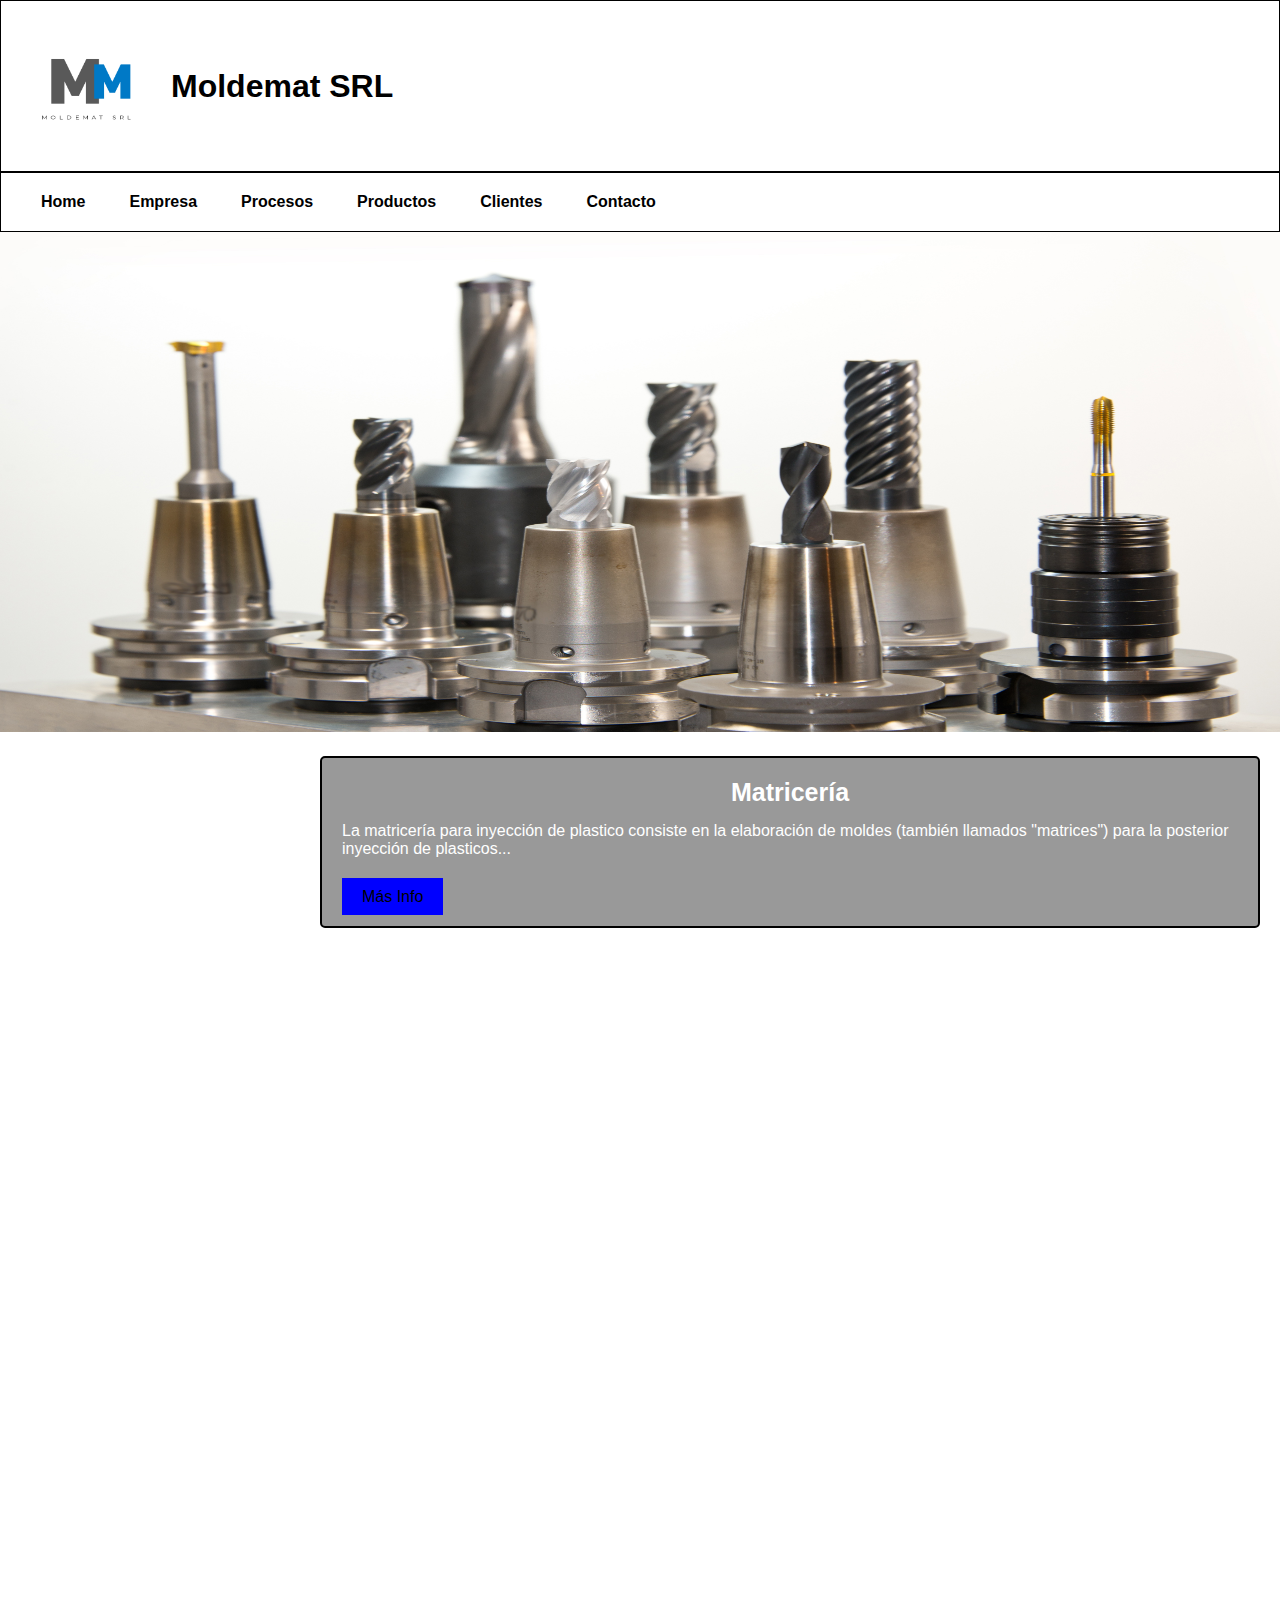
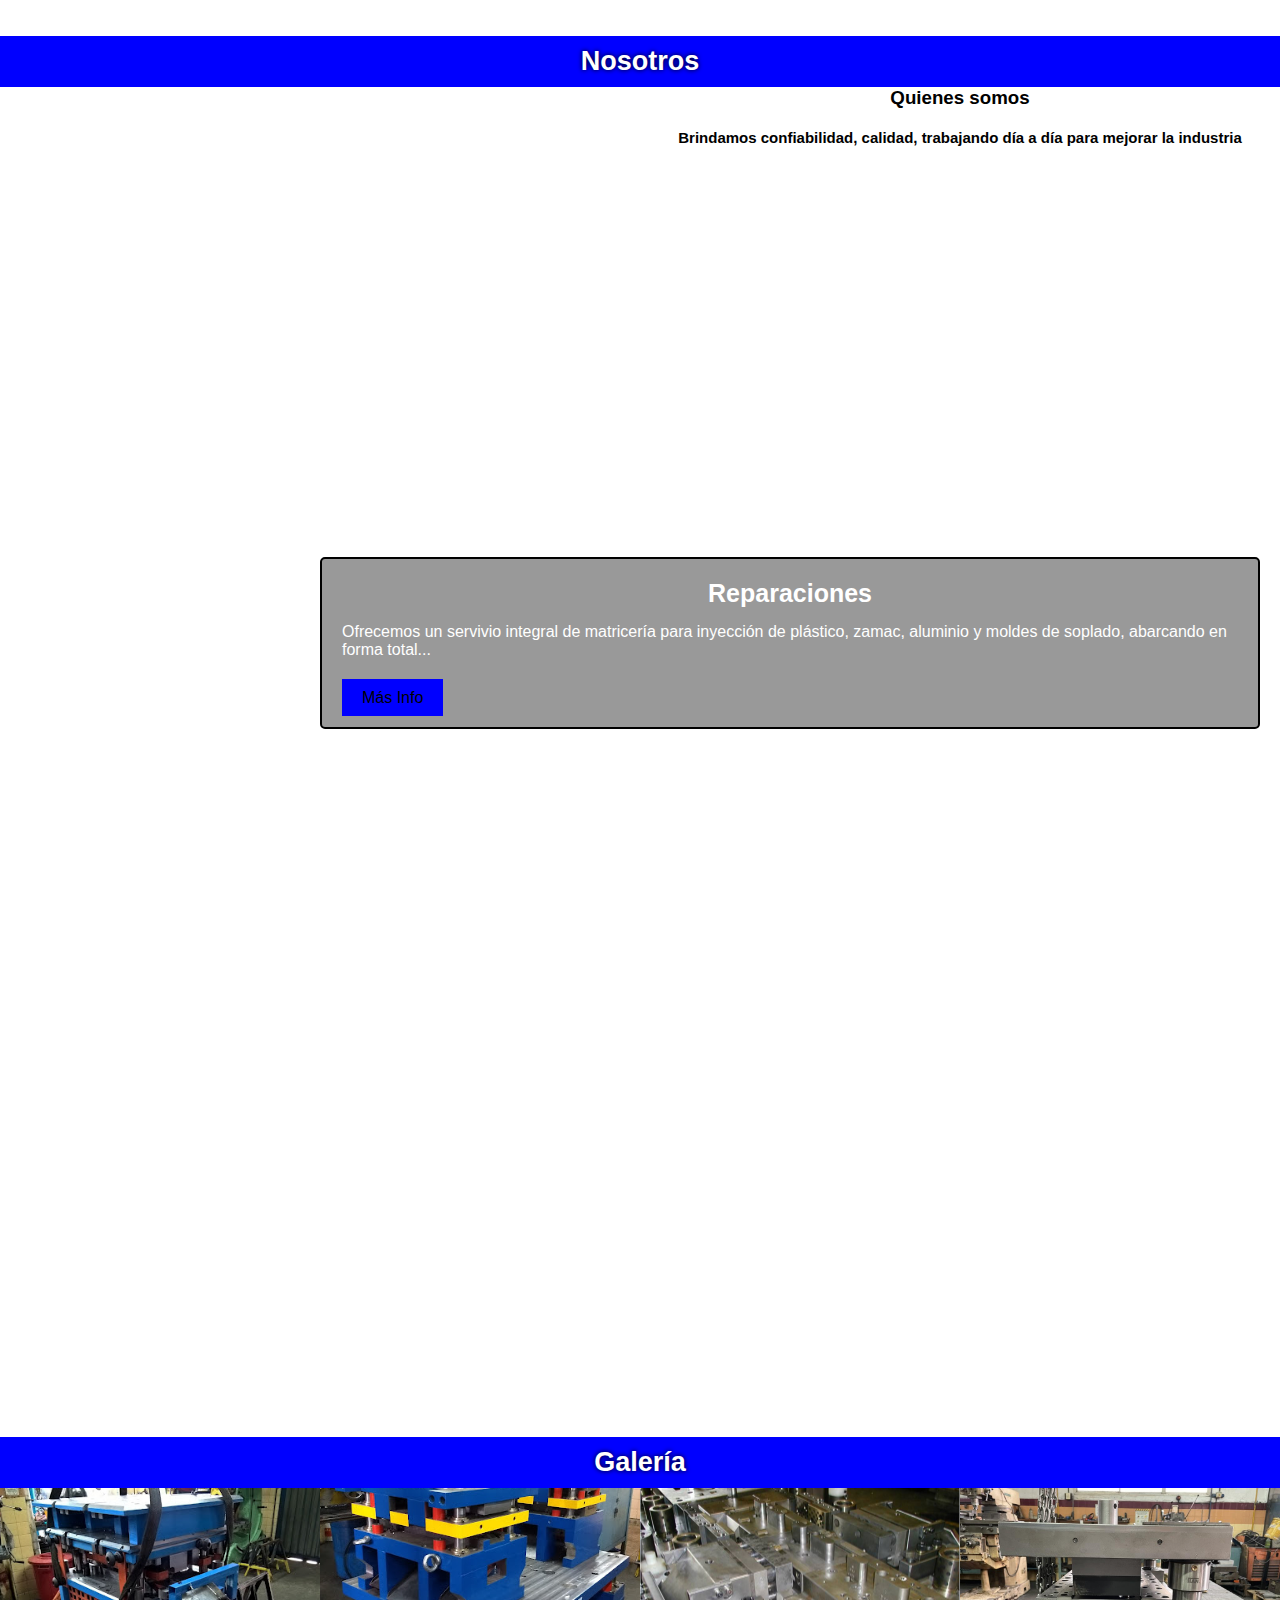
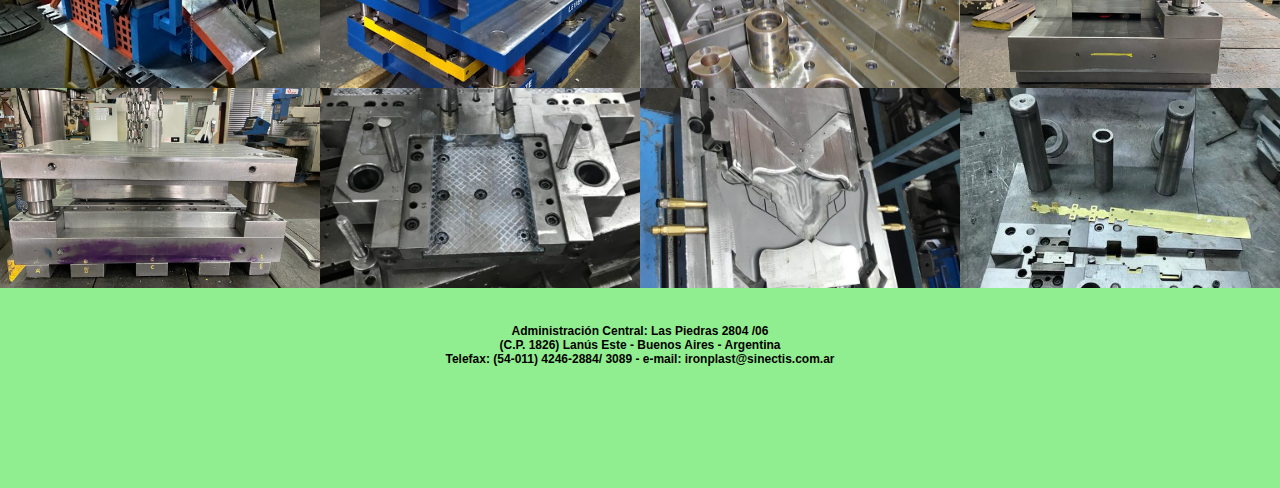
==== index.html @ 1da3c4ca "PreEntrega3+Alvarez" ====
<!DOCTYPE html>
<html lang="es">
<head>
    <meta charset="UTF-8">
    <meta http-equiv="X-UA-Compatible" content="IE=edge">
    <meta name="viewport" content="width=device-width, initial-scale=1.0">
    <meta name="description" content="Brinda al mercado industrial argentino sus servicios de matricería de precisión, fabricación de autopartes, ensamble de conjuntos de metalmecánica y diseño de productos y herramientas.">
    <meta name="keywords" content="Home, matriceria, matricero, matriz, matrices, moldes, moldes de inyección, moldes de plástico, mantenimiento de matrices, mantenimiento de moldes, Lanus">
    <link rel="stylesheet" href="https://cdnjs.cloudflare.com/ajax/libs/font-awesome/6.2.0/css/all.min.css" integrity="sha512-xh6O/CkQoPOWDdYTDqeRdPCVd1SpvCA9XXcUnZS2FmJNp1coAFzvtCN9BmamE+4aHK8yyUHUSCcJHgXloTyT2A==" crossorigin="anonymous" referrerpolicy="no-referrer" />
    <link rel="stylesheet" href="estilos.css">


   <title>Moldemat SRL</title>
</head>
<body>
    <header>
        <div class="encabezado">
        <a href="pages/empresa.html" class="logo">
            <img src="multimedia/logomm2.png" alt="logo1"> 
            <h1 class="nombre-empresa"> <strong>Moldemat SRL</strong></h1> 
        </a>
       </div>
    </header>
    <nav>
      <a href="index.html">Home</a>
      <a href="pages/empresa.html">Empresa</a>
      <a href="pages/procesos.html">Procesos</a>
      <a href="pages/productos.html">Productos</a>
      <a href="pages/clientes.html">Clientes</a>
      <a href="pages/contacto.html">Contacto</a> 
     <div class="hide">
      <i class="fa fa-bars" aria-hidden="true"></i>
      </div>
    </nav>
    <div id="carrusel-contenido">
        <div id="carrusel-caja">
            <div class="carrusel-elemento">
                <img class="imagenes" src="multimedia/Carousel1.jpg" >
            </div>
            <div class="carrusel-elemento">   
                <img class="imagenes" src="multimedia/Carousel2.jpg">
            </div>
            <div class="carrusel-elemento">   
                <img class="imagenes" src="multimedia/Carousel3.jpg">                        
            </div>
        </div>
    </div>
    <main>
    <main class="main1">
        <div class="call">
            <h1>Matricería</h1>
            <p>La matricería para inyección de plastico consiste en la elaboración de moldes (también llamados "matrices") para la posterior inyección de plasticos...</p>
            <a class="callb" href="pages/procesos.html">Más Info</a>
        </div>
    </main>
    <h2 class="titindex">Nosotros</h2>
    <section class="nosotros">
        <aside class="nleft"></aside>
        <aside class="nright">
            <h3>Quienes somos</h3>
            <h4>Brindamos confiabilidad, calidad, trabajando día a día para mejorar la industria</h4>
        </aside>
    </section>
    <main class="main2">
        <div class="call">
            <h1>Reparaciones</h1>
            <p>Ofrecemos un servivio integral de matricería para inyección de plástico, zamac, aluminio y moldes de soplado, abarcando en forma total... </p>
            <a class="callb" href="pages/procesos.html">Más Info</a>
        </div>
    </main>
    <h2 class="titindex">Galería</h2>
    <section class="galeria">
    <article class="item item1"></article>
    <article class="item item2"></article>
    <article class="item item3"></article>
    <article class="item item4"></article>
    <article class="item item5"></article>
    <article class="item item6"></article>
    <article class="item item7"></article>
    <article class="item item8"></article>
    </section>
    </main>
    <footer>
        <br>
        <div class="redes">
           <a href="https://www.facebook.com/"><i class="fa-brands fa-facebook"></i></a>
           <a href="https://www.instagram.com/"><i class="fa-brands fa-square-instagram"></i></a>
           <a href="https://twitter.com/?lang=en"><i class="fa-brands fa-twitter"></i></a>
       </div>
       <br>
       <h5 class="dir">Administración Central:     Las Piedras 2804  /06 </h5>
       <h5 class="dir">(C.P. 1826) Lanús Este - Buenos Aires - Argentina </h5>
       <h5 class="dir">Telefax: (54-011) 4246-2884/ 3089 - e-mail: ironplast@sinectis.com.ar</h5>
   </footer>

   <script src="http://code.jquery.com/jquery-latest.js"></script>
   <script src="menu.js"></script>


</body>
</html>
---- estilos.css ----
@import url('https://fonts.googleapis.com/css2?family=Alfa+Slab+One&family=Kanit&family=Roboto:ital@1&display=swap');


*{margin: 0;
    padding: 0;
   
}

/* Encabezado  */

header{
    min-height: 150px;
    font-size: 16px;
    background-color: white;
    font-family: 'Oswald', sans-serif;
    margin: 0;
    align-items: center;
    padding: 10px;
    border: 1px solid black;
}

.logo{
    display: flex;
    align-items: center;
}


.logo img{
    height: 150px;
    margin-right: 10px;
}

header a{
    text-decoration: none;
    color:black;
}

nav{
    padding: 20px;
    border: 1px solid black;
   

}
nav a{
    font-weight: 600;
    padding-right: 10px;
    text-decoration: none;
    padding: 20px;
    color: black;
    font-family: 'Oswald', sans-serif;
}

nav a:hover{
    color: white;
    background-color: blue;
    border-radius: 5px;
}

.hide{
    font-size: 22px;
    padding: 16px;
    cursor: pointer;
    display: none;
}

/* footer */

footer{
    background-color: lightgreen;
    text-align: center;
    width: 100%;
    height: 200px;
}

.redes{
   width: 100%;
   height: auto;
   text-align: center;
   font-size: 30px;
   letter-spacing: 10px;
   color: blue !important;
   text-shadow: 0 0 5px #000 !important;
}

.redes a:hover{
   color: darkred !important;
}
.dir{
    font-size: 12px;
    font-family: 'Oswald', sans-serif;
}

/* Main Index*/

h1 {
    text-align: center;
}
#carrusel-caja {
    -moz-animation: automatizacion 15s infinite linear;
    -o-animation: automatizacion 15s infinite linear;
    -webkit-animation: automatizacion 15s infinite linear;
    animation: automatizacion 15s infinite linear;
    -webkit-transition: all 0.75s ease;
    -moz-transition: all 0.75s ease;
    -ms-transition: all 0.75s ease;
    -o-transition: all 0.75s ease;
    transition: all 0.75s ease;
    height: 500px;
    width: 300%;
}
#carrusel-contenido {
    margin: 0 auto;
    overflow: hidden;
    text-align: left;
}
.imagenes{
    height: 500px;
    width: 100%;
}
.carrusel-elemento {
    float: left;
    width: 33.333%;
}
@-moz-keyframes automatizacion {
    0% {
        margin-left: 0;
    }
    30% {
        margin-left: 0;
    }
    35% {
        margin-left: -100%;
    }
    65% {
        margin-left: -100%;
    }
    70% {
        margin-left: -200%;
    }
    95% {
        margin-left: -200%;
    }
    100% {
        margin-left: 0;
    }
}
@-webkit-keyframes automatizacion {
    0% {
        margin-left: 0;
    }
    30% {
        margin-left: 0;
    }
    35% {
        margin-left: -100%;
    }
    65% {
        margin-left: -100%;
    }
    70% {
        margin-left: -200%;
    }
    95% {
        margin-left: -200%;
    }
    100% {
        margin-left: 0;
    }
}
@keyframes automatizacion {
    0% {
        margin-left: 0;
    }
    30% {
        margin-left: 0;
    }
    35% {
        margin-left: -100%;
    }
    65% {
        margin-left: -100%;
    }
    70% {
        margin-left: -200%;
    }
    95% {
        margin-left: -200%;
    }
    100% {
        margin-left: 0;
    }
}


.gallery {
	padding: 1rem;
	display: grid;
	grid-template-columns: repeat(10, 80vw);
	grid-template-rows: 1fr;
	grid-column-gap: 1rem;
	grid-row-gap: 1rem;
	overflow: scroll;
	height: 90vh;
	scroll-snap-type: both mandatory;
	scroll-padding: 1rem;
}

.active {
	scroll-snap-type: unset;
}

li {
	scroll-snap-align: center;
	display: inline-block;
	border-radius: 3px;
	font-size: 0;
}
.main1{
    background-image: url(/multimedia/photo12.jpg);
    background-position: center;
    background-size: cover;
    height: 100vh;
    width: 100%;
}

.main2{
    background-image: url(/multimedia/photo10.jpg);
    background-position: center;
    background-size: cover;
    height: 100vh;
    width: 100%;
}

.call{
    width: 70%;
    background-color: rgba(0, 0, 0, 0.40);
    border: 2px solid black;
    border-radius: 5px;
    float: right;
    margin: 20px;
    padding: 20px;
}
.call h1{
    color: white;
    font-family: 'Oswald', sans-serif;
    font-size: 25px;
    margin-bottom: 15px;
}
.call p{
    color: white;
    margin-bottom:  30px;
    font-family: 'Oswald', sans-serif;
}
.callb{
    background-color:  blue;
    text-decoration: none;
    color: black;
    padding: 10px 20px;
    font-family: 'Oswald', sans-serif; 
}
.titindex{
    background-color: blue;
    text-align: center;
    font-family: 'Oswald', sans-serif;
    padding: 0;
    margin: 0;
    color: white;
    text-shadow: 0px 0px 5px black;
    font-size: 27px;
    padding: 10px;
}
.nosotros{
    width: 100%;
    height: 450px;
    display: flex;
}

.nleft{
    background-image: url(/multimedia/photo11.jpg);
    background-size: cover;
    background-position: center ;
    height: 100%;
    width: 50%;
}

.nright{
    width: 50%;
    height: 100%;
    background-color: white;
   
}
.nright h3{
    text-align: center;
    font-family: 'Oswald', sans-serif;
    margin-bottom: 20px;
    text-align: center;
}
.nright h4{
    font-family: 'Oswald', sans-serif;
    font-size: 15px;
    text-align: center;
}

.galeria{
    background-color: #333 ;
    height: auto;
    width: 100%; 
    display: grid;
    grid-template-columns: 1fr;
    grid-template-rows: repeat(8, 200px);
}

.item:hover{
    transform: scale(1.10);
    transition: all 1.5s;
    filter: grayscale(100%);
}

.item1{
    background-image: url(/multimedia/photo1.jpg);
    background-size: cover;
    background-position: center;
}
.item2{
    background-image: url(/multimedia/photo2.jpg);
    background-size: cover;
    background-position: center;
}
.item3{
    background-image: url(/multimedia/photo3.jpg);
    background-size: cover;
    background-position: center;
}
.item4{
    background-image: url(/multimedia/photo5.jpg);
    background-size: cover;
    background-position: center;
}
.item5{
    background-image: url(/multimedia/photo6.jpg);
    background-size: cover;
    background-position: center;
}
.item6{
    background-image: url(/multimedia/photo7.jpg);
    background-size: cover;
    background-position: center;
}
.item7{
    background-image: url(/multimedia/photo8.jpg);
    background-size: cover;
    background-position: center;
}
.item8{
    background-image: url(/multimedia/photo9.jpg);
    background-size: cover;
    background-position: center;
}


@media only screen and (max-width: 479px){


    
    header{
        flex-direction: column;
    }

    .logo img{
        font-size: 15px;
        height: 120px;
        margin-right: 10px;
    }
    
    header a h1{
        font-size: 18px; 
    }

    nav a{
        width: 100%;
        display: none;
        text-align: center;
        padding: 20px;
    }

    .hide{
        display: block;
        font-size: 30px;
    }

    .nosotros{
        display: block;
       
    }
    .nright{
        width: 100%;
        height: 300px;
    }
    .nleft{
        width: 100%;
        height: 200px;
        background-position: center;
        padding-bottom: 40px;
       
    }

}

@media only screen and (min-width: 480px) and (max-width: 767px){
  
    .nosotros{
        display: block;
       
    }
    .nright{
        width: 100%;
        height: 300px;
    }
    .nleft{
        width: 100%;
        height: 200px;
        background-position: center;
        padding-bottom: 40px;
       
    }

    .galeria{
    grid-template-columns: 1fr 1fr;
    grid-template-rows: repeat(4, 200px);
    }

    nav a{
        width: 100%;
        display: none;
        text-align: center;
        padding: 20px;
    }

    .hide{
        display: block;
        font-size: 30px;
    }

}

    
@media only screen and (min-width: 768px)and (max-width: 1023px){


      
 


    .galeria{
        grid-template-columns: 1fr 1fr 1fr;
        grid-template-rows: repeat(4, 200px);
        }
    .item1{
        grid-column:1/3;
        grid-row: 1/2;
    }    
    .item4{
        grid-column: 2/4;
        grid-row: 2/3;

    }
    .item5{
        grid-column: 1/3;
        grid-row: 3/4;
    }
    .item6{
        grid-column: 3/4;
        grid-row: 3/5;
    }
    .item8{
        grid-column: 2/3;
        grid-row: 4/5;
    }


}

@media only screen and (min-width: 1024px){
    .galeria{
    grid-template-columns: repeat(4, 1fr);
    grid-template-rows: repeat(2, 200px) ;
    }
}
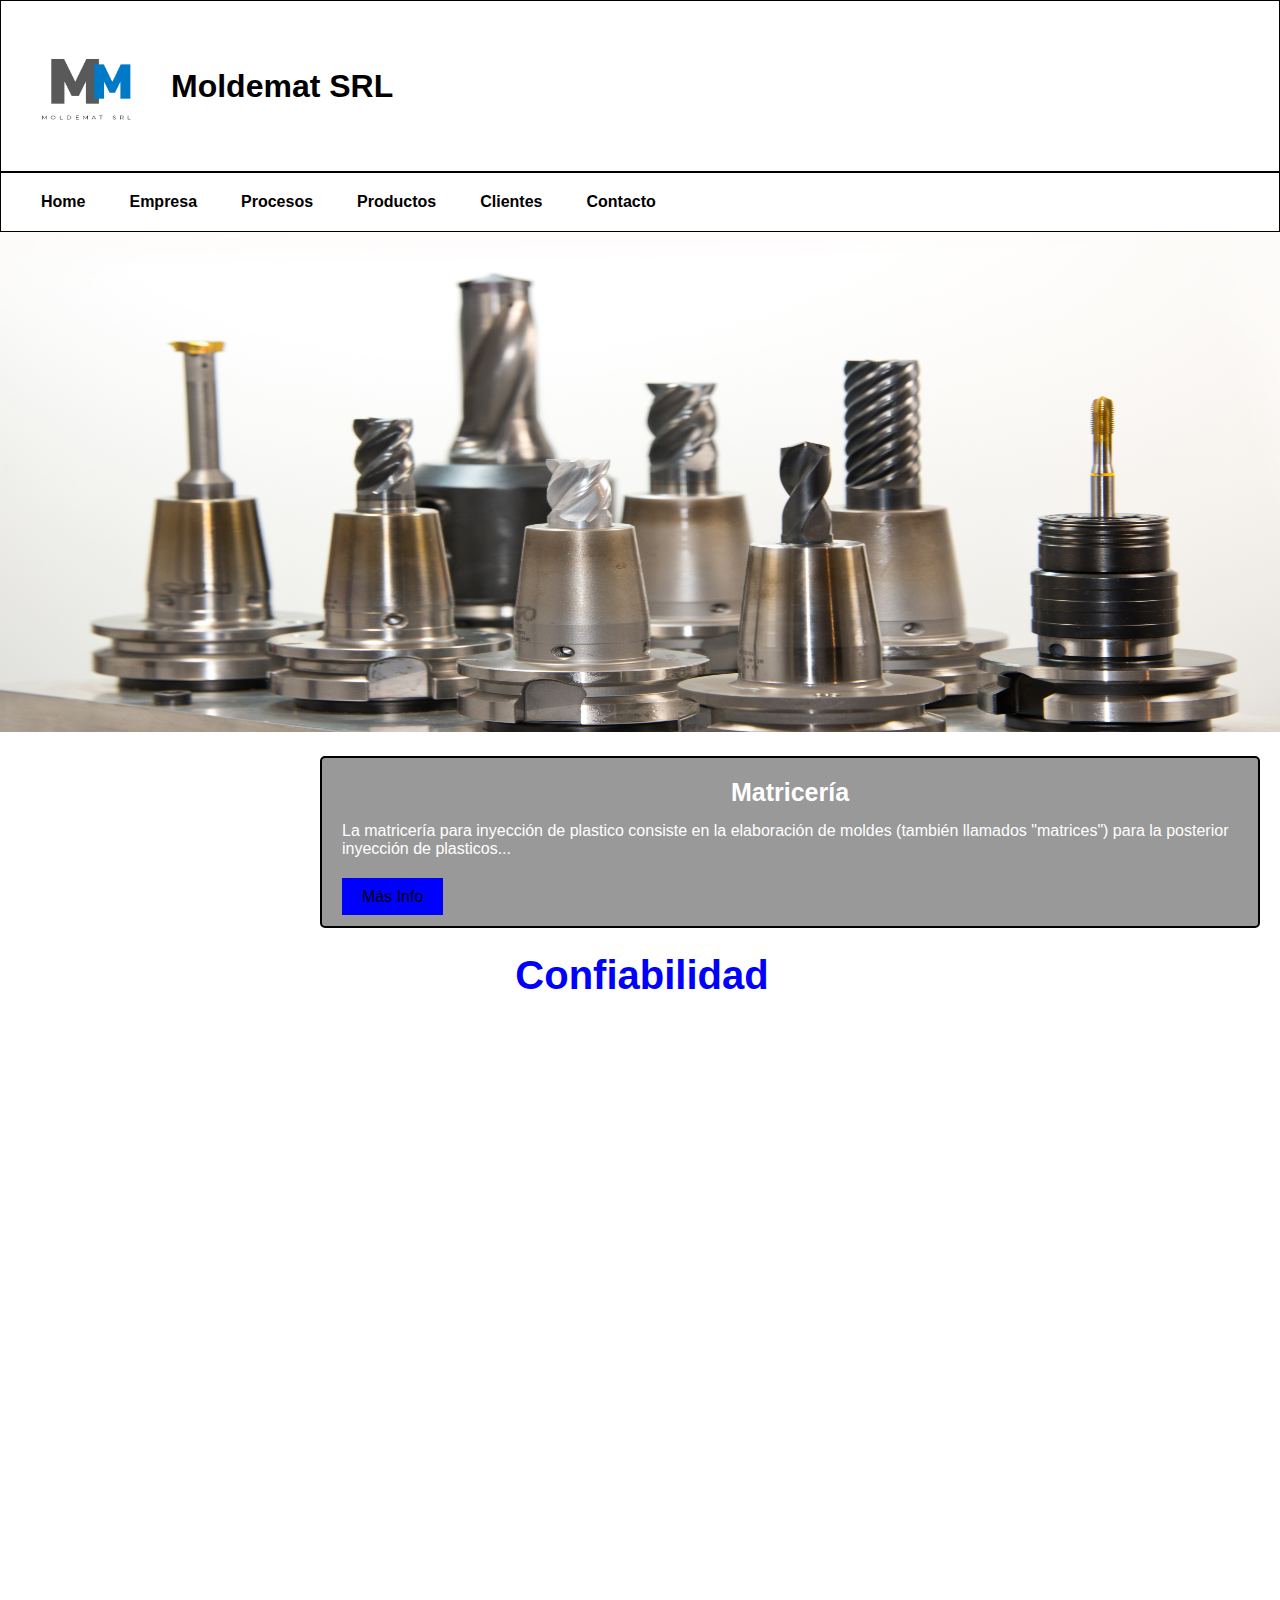
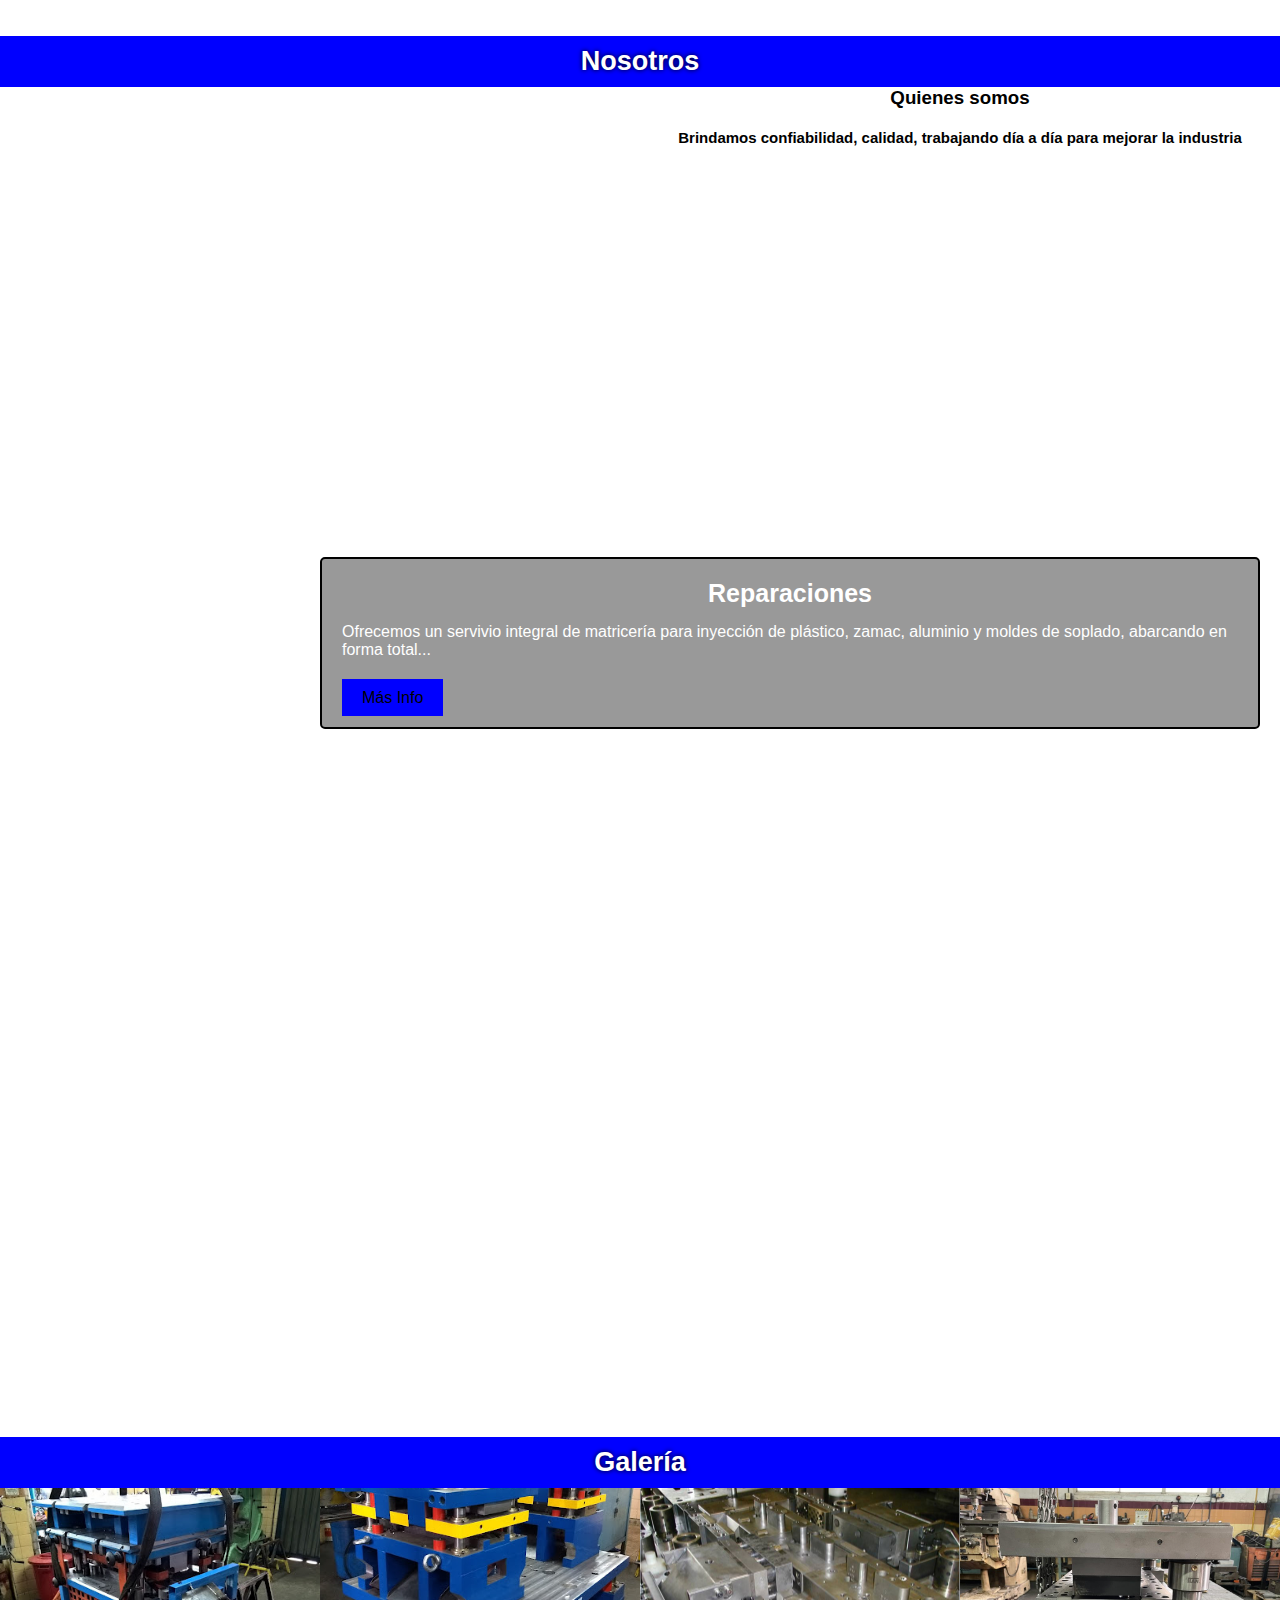
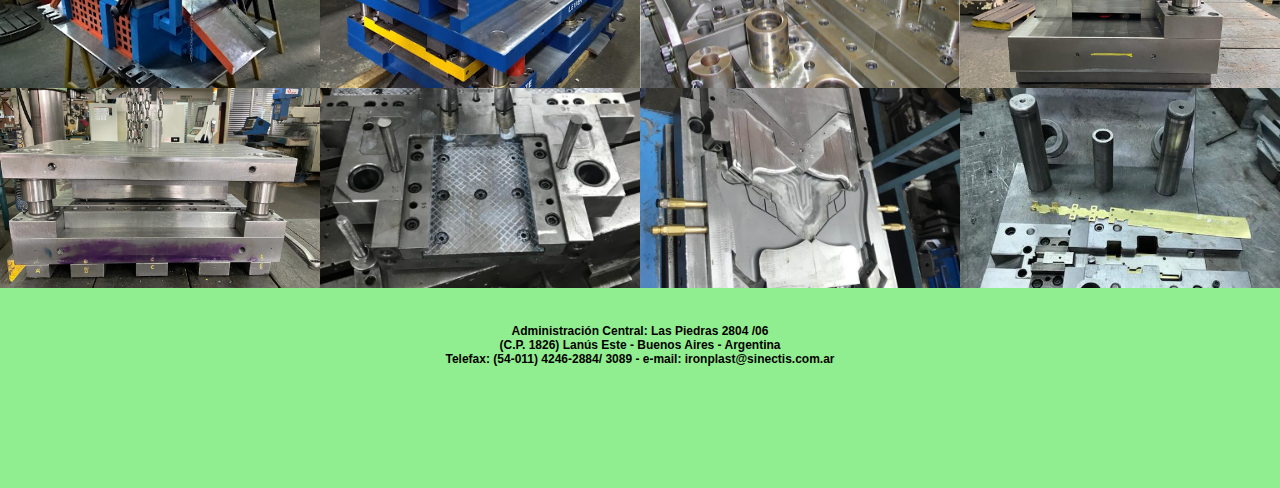
==== commit 464a8431: "Final" ====
--- a/index.html
+++ b/index.html
@@ -10,7 +10,7 @@
     <link rel="stylesheet" href="estilos.css">
 
 
-   <title>Moldemat SRL</title>
+<title>Moldemat SRL</title>
 </head>
 <body>
     <header>
@@ -19,29 +19,32 @@
             <img src="multimedia/logomm2.png" alt="logo1"> 
             <h1 class="nombre-empresa"> <strong>Moldemat SRL</strong></h1> 
         </a>
-       </div>
+        </div>
     </header>
     <nav>
-      <a href="index.html">Home</a>
-      <a href="pages/empresa.html">Empresa</a>
-      <a href="pages/procesos.html">Procesos</a>
-      <a href="pages/productos.html">Productos</a>
-      <a href="pages/clientes.html">Clientes</a>
-      <a href="pages/contacto.html">Contacto</a> 
-     <div class="hide">
-      <i class="fa fa-bars" aria-hidden="true"></i>
-      </div>
+    <a href="index.html">Home</a>
+    <a href="pages/empresa.html">Empresa</a>
+    <a href="pages/procesos.html">Procesos</a>
+    <a href="pages/productos.html">Productos</a>
+    <a href="pages/clientes.html">Clientes</a>
+    <a href="pages/contacto.html">Contacto</a> 
+    <div class="hide">
+    <i class="fa fa-bars" aria-hidden="true"></i>
+    </div>
     </nav>
     <div id="carrusel-contenido">
         <div id="carrusel-caja">
             <div class="carrusel-elemento">
                 <img class="imagenes" src="multimedia/Carousel1.jpg" >
+                <h2 Class="frase">Confiabilidad</h2>
             </div>
             <div class="carrusel-elemento">   
                 <img class="imagenes" src="multimedia/Carousel2.jpg">
+                <h2 Class="frase">Calidad</h2>
             </div>
             <div class="carrusel-elemento">   
-                <img class="imagenes" src="multimedia/Carousel3.jpg">                        
+                <img class="imagenes" src="multimedia/Carousel3.jpg">  
+                <h2 Class="frase">Trabajando día a día para mejorar la industria</h2>                      
             </div>
         </div>
     </div>
@@ -83,19 +86,17 @@
     <footer>
         <br>
         <div class="redes">
-           <a href="https://www.facebook.com/"><i class="fa-brands fa-facebook"></i></a>
-           <a href="https://www.instagram.com/"><i class="fa-brands fa-square-instagram"></i></a>
-           <a href="https://twitter.com/?lang=en"><i class="fa-brands fa-twitter"></i></a>
-       </div>
-       <br>
-       <h5 class="dir">Administración Central:     Las Piedras 2804  /06 </h5>
-       <h5 class="dir">(C.P. 1826) Lanús Este - Buenos Aires - Argentina </h5>
-       <h5 class="dir">Telefax: (54-011) 4246-2884/ 3089 - e-mail: ironplast@sinectis.com.ar</h5>
-   </footer>
+        <a href="https://www.facebook.com/"><i class="fa-brands fa-facebook"></i></a>
+        <a href="https://www.instagram.com/"><i class="fa-brands fa-square-instagram"></i></a>
+        <a href="https://twitter.com/?lang=en"><i class="fa-brands fa-twitter"></i></a>
+        </div>
+        <br>
+        <h5 class="dir">Administración Central:     Las Piedras 2804  /06 </h5>
+        <h5 class="dir">(C.P. 1826) Lanús Este - Buenos Aires - Argentina </h5>
+        <h5 class="dir">Telefax: (54-011) 4246-2884/ 3089 - e-mail: ironplast@sinectis.com.ar</h5>
+    </footer>
 
-   <script src="http://code.jquery.com/jquery-latest.js"></script>
-   <script src="menu.js"></script>
-
-
+<script src="http://code.jquery.com/jquery-latest.js"></script>
+<script src="menu.js"></script>
 </body>
 </html>--- a/estilos.css
+++ b/estilos.css
@@ -192,7 +192,16 @@
     }
 }
 
-
+.frase {
+  color: blue;
+  font-size: 40px;
+  position: absolute;
+  bottom: -100px;
+  width: 100%;
+  text-align: center;
+  font-family: 'Oswald', sans-serif;
+  border: 2px solid white;
+}
 .gallery {
 	padding: 1rem;
 	display: grid;
@@ -217,7 +226,7 @@
 	font-size: 0;
 }
 .main1{
-    background-image: url(/multimedia/photo12.jpg);
+    background-image: url("multimedia/photo12.jpg");
     background-position: center;
     background-size: cover;
     height: 100vh;
@@ -225,7 +234,7 @@
 }
 
 .main2{
-    background-image: url(/multimedia/photo10.jpg);
+    background-image: url("multimedia/photo10.jpg");
     background-position: center;
     background-size: cover;
     height: 100vh;
@@ -277,7 +286,7 @@
 }
 
 .nleft{
-    background-image: url(/multimedia/photo11.jpg);
+    background-image: url("multimedia/photo11.jpg");
     background-size: cover;
     background-position: center ;
     height: 100%;
@@ -318,42 +327,42 @@
 }
 
 .item1{
-    background-image: url(/multimedia/photo1.jpg);
+    background-image: url("multimedia/photo1.jpg");
     background-size: cover;
     background-position: center;
 }
 .item2{
-    background-image: url(/multimedia/photo2.jpg);
+    background-image: url("multimedia/photo2.jpg");
     background-size: cover;
     background-position: center;
 }
 .item3{
-    background-image: url(/multimedia/photo3.jpg);
+    background-image: url("multimedia/photo3.jpg");
     background-size: cover;
     background-position: center;
 }
 .item4{
-    background-image: url(/multimedia/photo5.jpg);
+    background-image: url("multimedia/photo5.jpg");
     background-size: cover;
     background-position: center;
 }
 .item5{
-    background-image: url(/multimedia/photo6.jpg);
+    background-image: url("multimedia/photo6.jpg");
     background-size: cover;
     background-position: center;
 }
 .item6{
-    background-image: url(/multimedia/photo7.jpg);
+    background-image: url("multimedia/photo7.jpg");
     background-size: cover;
     background-position: center;
 }
 .item7{
-    background-image: url(/multimedia/photo8.jpg);
+    background-image: url("multimedia/photo8.jpg");
     background-size: cover;
     background-position: center;
 }
 .item8{
-    background-image: url(/multimedia/photo9.jpg);
+    background-image: url("multimedia/photo9.jpg");
     background-size: cover;
     background-position: center;
 }
